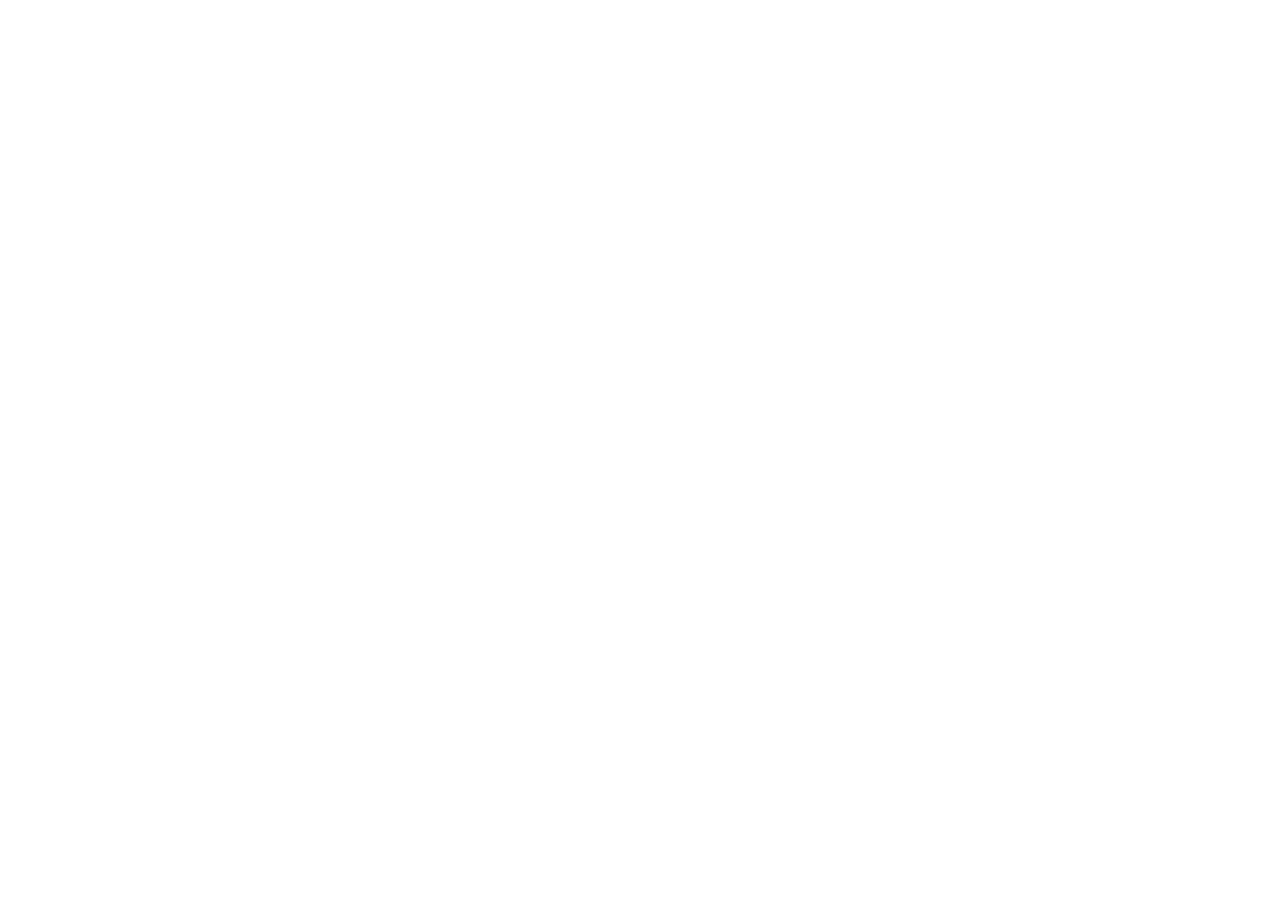
==== about.html @ 79bf934f "Add basic HTML structure" ====
<!DOCTYPE html>
<html lang="en">
<head>
    <meta charset="UTF-8">
    <meta name="viewport" content="width=device-width, initial-scale=1.0">
    <title>About Me</title>
</head>
<body>
    
</body>
</html>
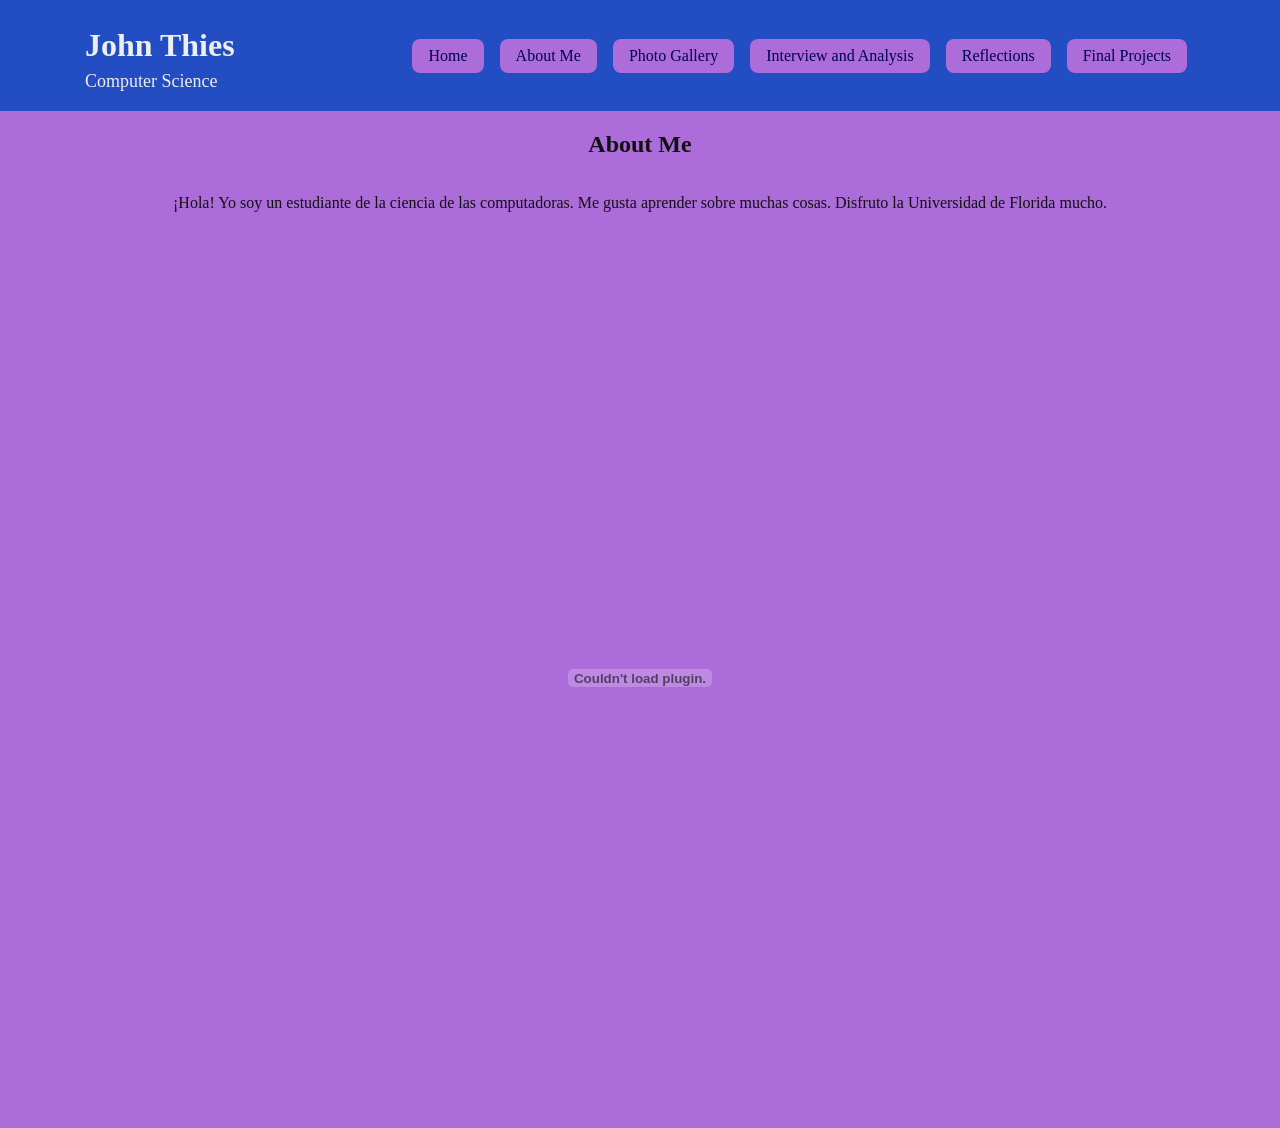
==== commit 18a49874: "Add resume to About page" ====
--- a/about.html
+++ b/about.html
@@ -1,11 +1,36 @@
-<!DOCTYPE html>
+<!doctype html>
 <html lang="en">
-<head>
-    <meta charset="UTF-8">
-    <meta name="viewport" content="width=device-width, initial-scale=1.0">
+  <head>
+    <meta charset="UTF-8" />
+    <meta name="viewport" content="width=device-width, initial-scale=1.0" />
     <title>About Me</title>
-</head>
-<body>
-    
-</body>
-</html>+    <link rel="stylesheet" href="./css/style.css" />
+  </head>
+  <body>
+    <header>
+      <div>
+        <h1>John Thies</h1>
+        <p>Computer Science</p>
+      </div>
+      <nav>
+        <a href="./index.html">Home</a>
+        <a href="./about.html">About Me</a>
+        <a href="./photo-gallery.html">Photo Gallery</a>
+        <a href="./interview.html">Interview and Analysis</a>
+        <a href="./reflections.html">Reflections</a>
+        <a href="./final-projects.html">Final Projects</a>
+      </nav>
+    </header>
+    <main>
+      <div>
+        <h2>About Me</h2>
+        <p>
+          ¡Hola! Yo soy un estudiante de la ciencia de las computadoras. Me
+          gusta aprender sobre muchas cosas. Disfruto la Universidad de Florida
+          mucho.
+        </p>
+        <embed src="./documents/JohnThiesResume.pdf" type="application/pdf" width="100%" height="500" />
+      </div>
+    </main>
+  </body>
+</html>
--- a/css/style.css
+++ b/css/style.css
@@ -0,0 +1,65 @@
+* {
+  box-sizing: border-box;
+}
+
+body {
+  margin: auto;
+  min-height: 100vh;
+  min-height: 100svh;
+  background-color: #ac6cda;
+  color: #111;
+}
+
+header {
+  display: flex;
+  justify-content: space-around;
+  background-color: #234dc2;
+  color: #eee;
+}
+header h1 {
+    font-size: 32px;
+    line-height: 48px;
+    margin-bottom: 0;
+}
+header p {
+    font-size: 18px;
+    line-height: 24px;
+    margin-top: 0;
+}
+header nav {
+  display: flex;
+  justify-content: center;
+  align-items: center;
+  max-width: 120ch;
+}
+header a {
+  border-radius: 8px;
+  padding: 8px;
+  padding-inline: 16px;
+  margin: 8px;
+  background-color: #ac6cda;
+  color: #005;
+  text-decoration: none;
+}
+
+main {
+  align-items: center;
+  display: flex;
+  justify-content: center;
+}
+main div {
+    display: flex;
+    flex-direction: column;
+    align-items: center;
+}
+main embed {
+    width: 100%;
+    height: 100vh;
+}
+
+img {
+  border-radius: 16px;
+  border-width: 32px;
+  border-color: black;
+  margin: 32px;
+}
